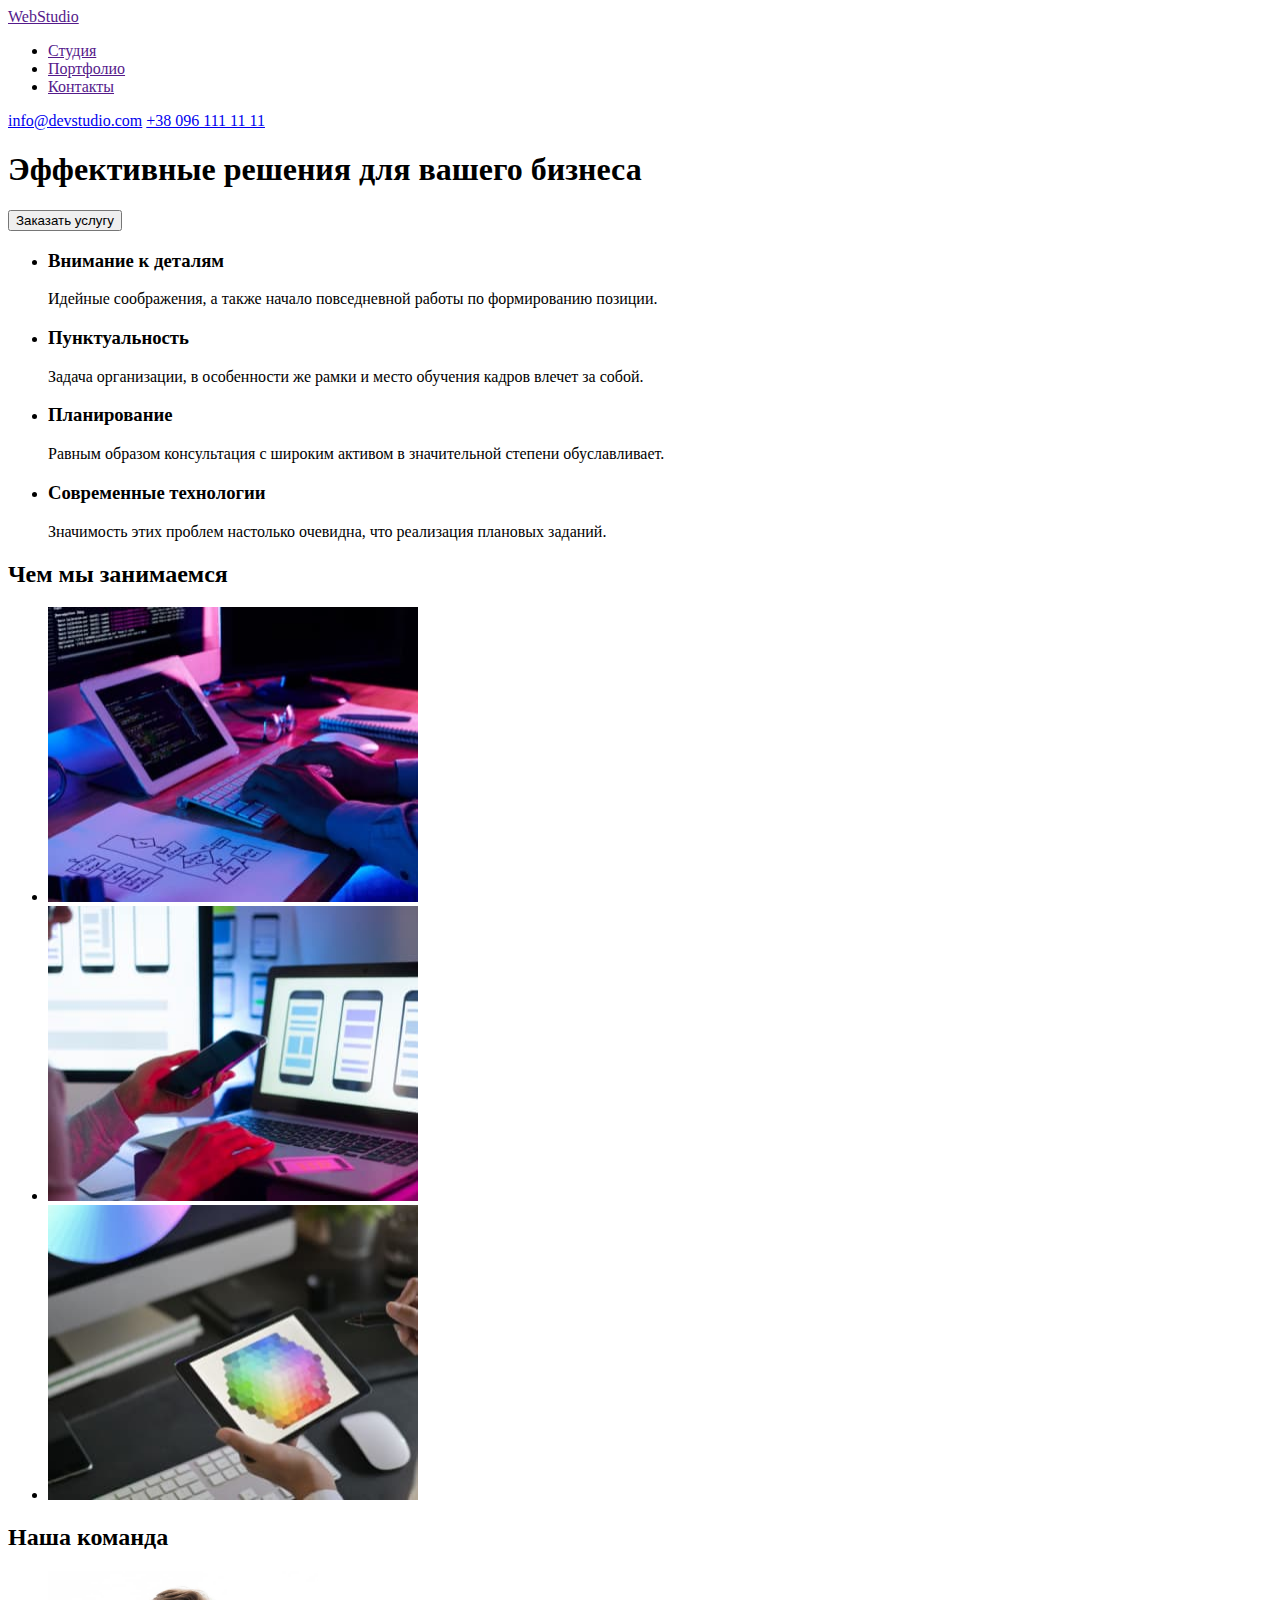
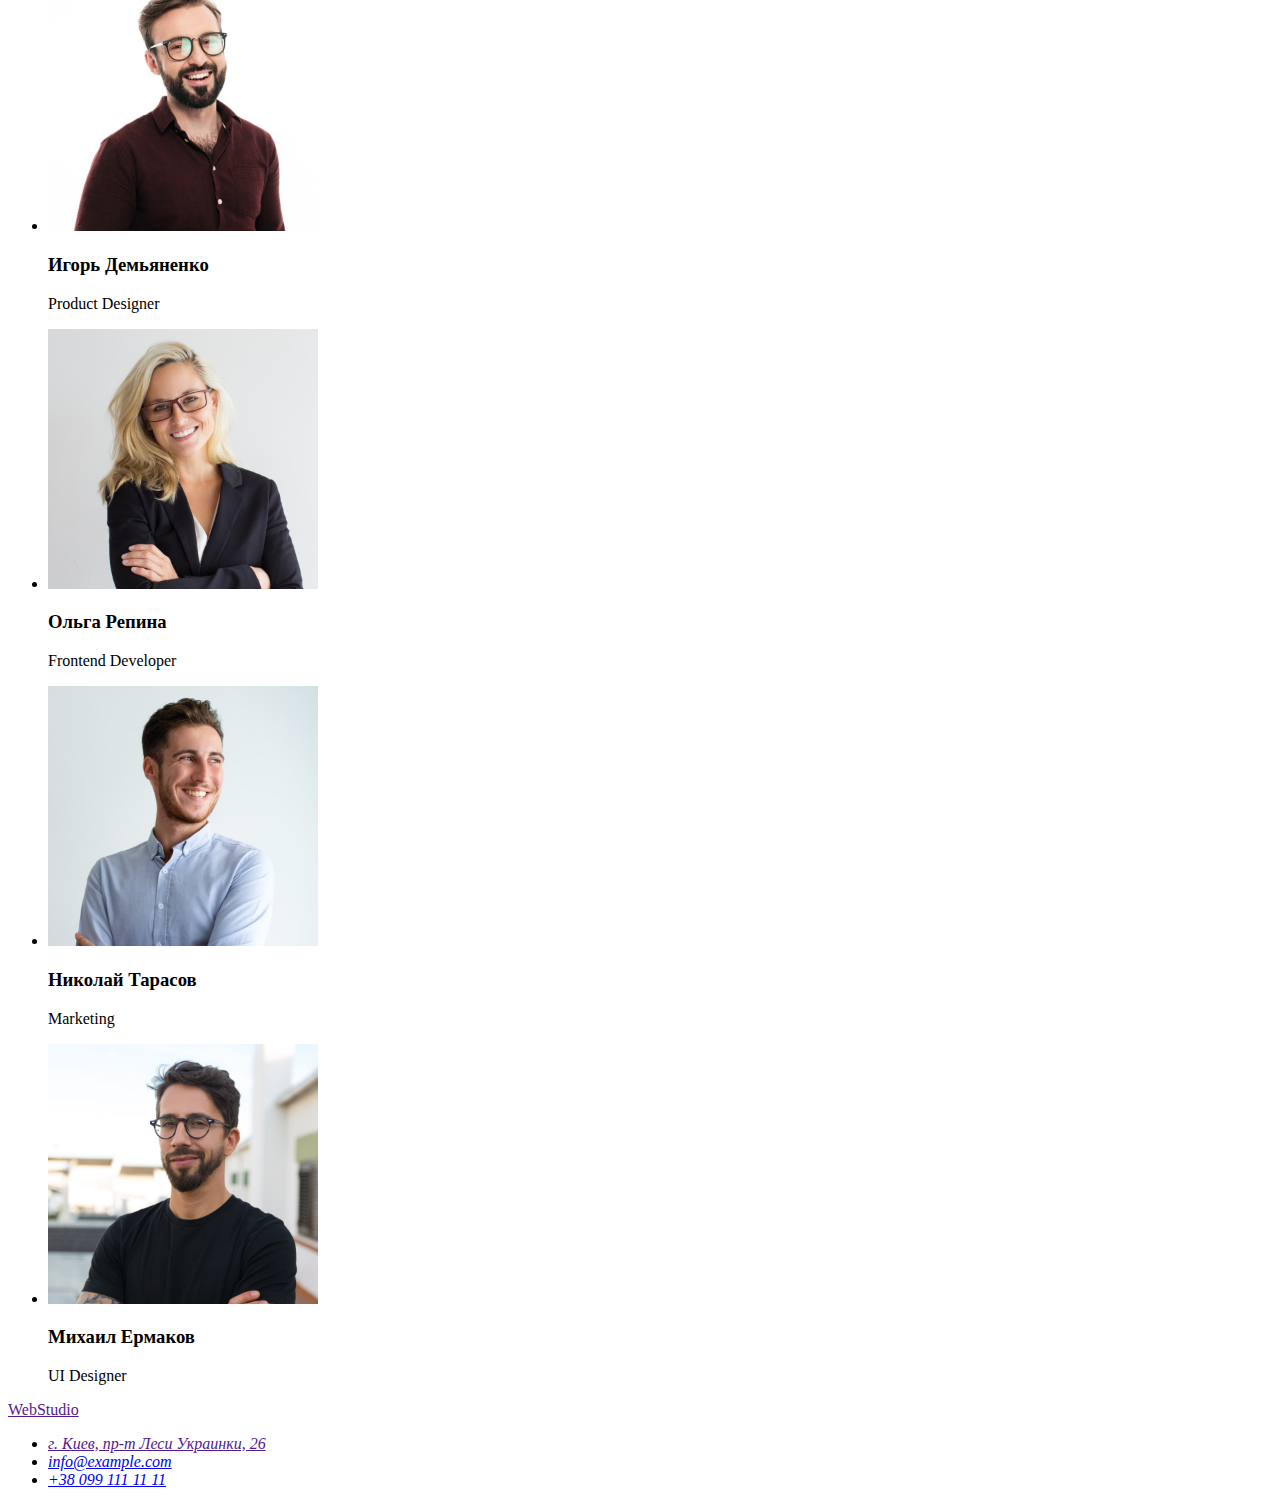
==== index.html @ 1d0b0475 "add portfolio" ====
<!DOCTYPE html>
<html lang="ru">
<head>
    <meta charset="UTF-8">
    <meta http-equiv="X-UA-Compatible" content="IE=edge">
    <meta name="viewport" content="width=device-width, initial-scale=1.0">
    <title>WebStudio</title>
</head>
<body>
    <header>
        <nav>
            <a href="" lang="en">WebStudio</a>
            <ul>
                <li><a href="">Студия</a></li>
                <li><a href="">Портфолио</a></li>
                <li><a href="">Контакты</a></li>
            </ul>
            <a href="mailto=info@devstudio.com">info@devstudio.com</a>
            <a href="tel=+380961111111">+38 096 111 11 11</a>
         </nav>
    </header>
    <main>
        <section>
            <h1>Эффективные решения для вашего бизнеса</h1>
            <button type="button">Заказать услугу</button>
         </section>
         <section>
        <ul> 
            <li>
                <h3>Внимание к деталям</h3>
                <p>Идейные соображения, а также начало повседневной работы по формированию позиции.</p>
            </li>
            <li>
                <h3>Пунктуальность</h3>
                <p>Задача организации, в особенности же рамки и место обучения кадров влечет за собой.</p>
            </li>
            <li>
                <h3>Планирование</h3>
                <p>Равным образом консультация с широким активом в значительной степени обуславливает.</p>
            </li>
            <li>
                <h3>Современные технологии</h3>
                <p>Значимость этих проблем настолько очевидна, что реализация плановых заданий.</p>
            </li>               
        </ul>
        </section>
        <section>
            <h2>Чем мы занимаемся</h2>
            <ul>
                <li>
                <img    
                    src="./images/work/box-1.jpg" 
                    alt="руки возле ноутбука"
                    width="370"
                    height="295"
                >
                </li>
                <li>
                <img    
                    src="./images/work/box-2.jpg" 
                    alt="тестирование мобильного приложения"
                    width="370"
                    height="295"
                />
                </li>
                <li>
                    <img    
                        src="./images/work/box-3.jpg" 
                        alt="цветовая гамма"
                        width="370"
                        height="295"
                    >  
                    </li>
            </ul>
        </section>
        <section>
            <h2>Наша команда</h2>
            <ul>
            <li>
                <img    
                src="./images/team/master-1.jpg" 
                alt="наш работник Игорь Демьяненко"
                width="270"
                height="260"
                >  
                <h3>Игорь Демьяненко</h3>
                <p lang="en">Product Designer</p>
            </li>
            <li>
                <img    
                src="./images/team/master-2.jpg" 
                alt="наша работница Ольга Репина"
                width="270"
                height="260"
                >
                <h3>Ольга Репина</h3>
                <p lang="en">Frontend Developer</p>
            </li>
            <li>
                <img    
                src="./images/team/master-3.jpg" 
                alt="наш работник Николай Тарасов"
                width="270"
                height="260"
                >
                <h3>Николай Тарасов</h3>
                <p lang="en">Marketing</p>
            </li>
            <li>
                <img    
                src="./images/team/master-4.jpg" 
                alt="наш работник Михаил Ермаков"
                width="270"
                height="260"
                >
                <h3>Михаил Ермаков</h3>
                <p lang="en">UI Designer</p>
            </li>
            </ul>
        </section>
    </main>
    <footer>
        <a href="" lang="en">WebStudio</a>
         <address>
            <ul>
                <li><a href="">г. Киев, пр-т Леси Украинки, 26</a></li>
                <li><a href="mailto=info@example.com">info@example.com</a></li>
                <li><a href="tel=+380991111111">+38 099 111 11 11</a></li>
            </ul>
        </address>
    </footer>
    </body>
</html>
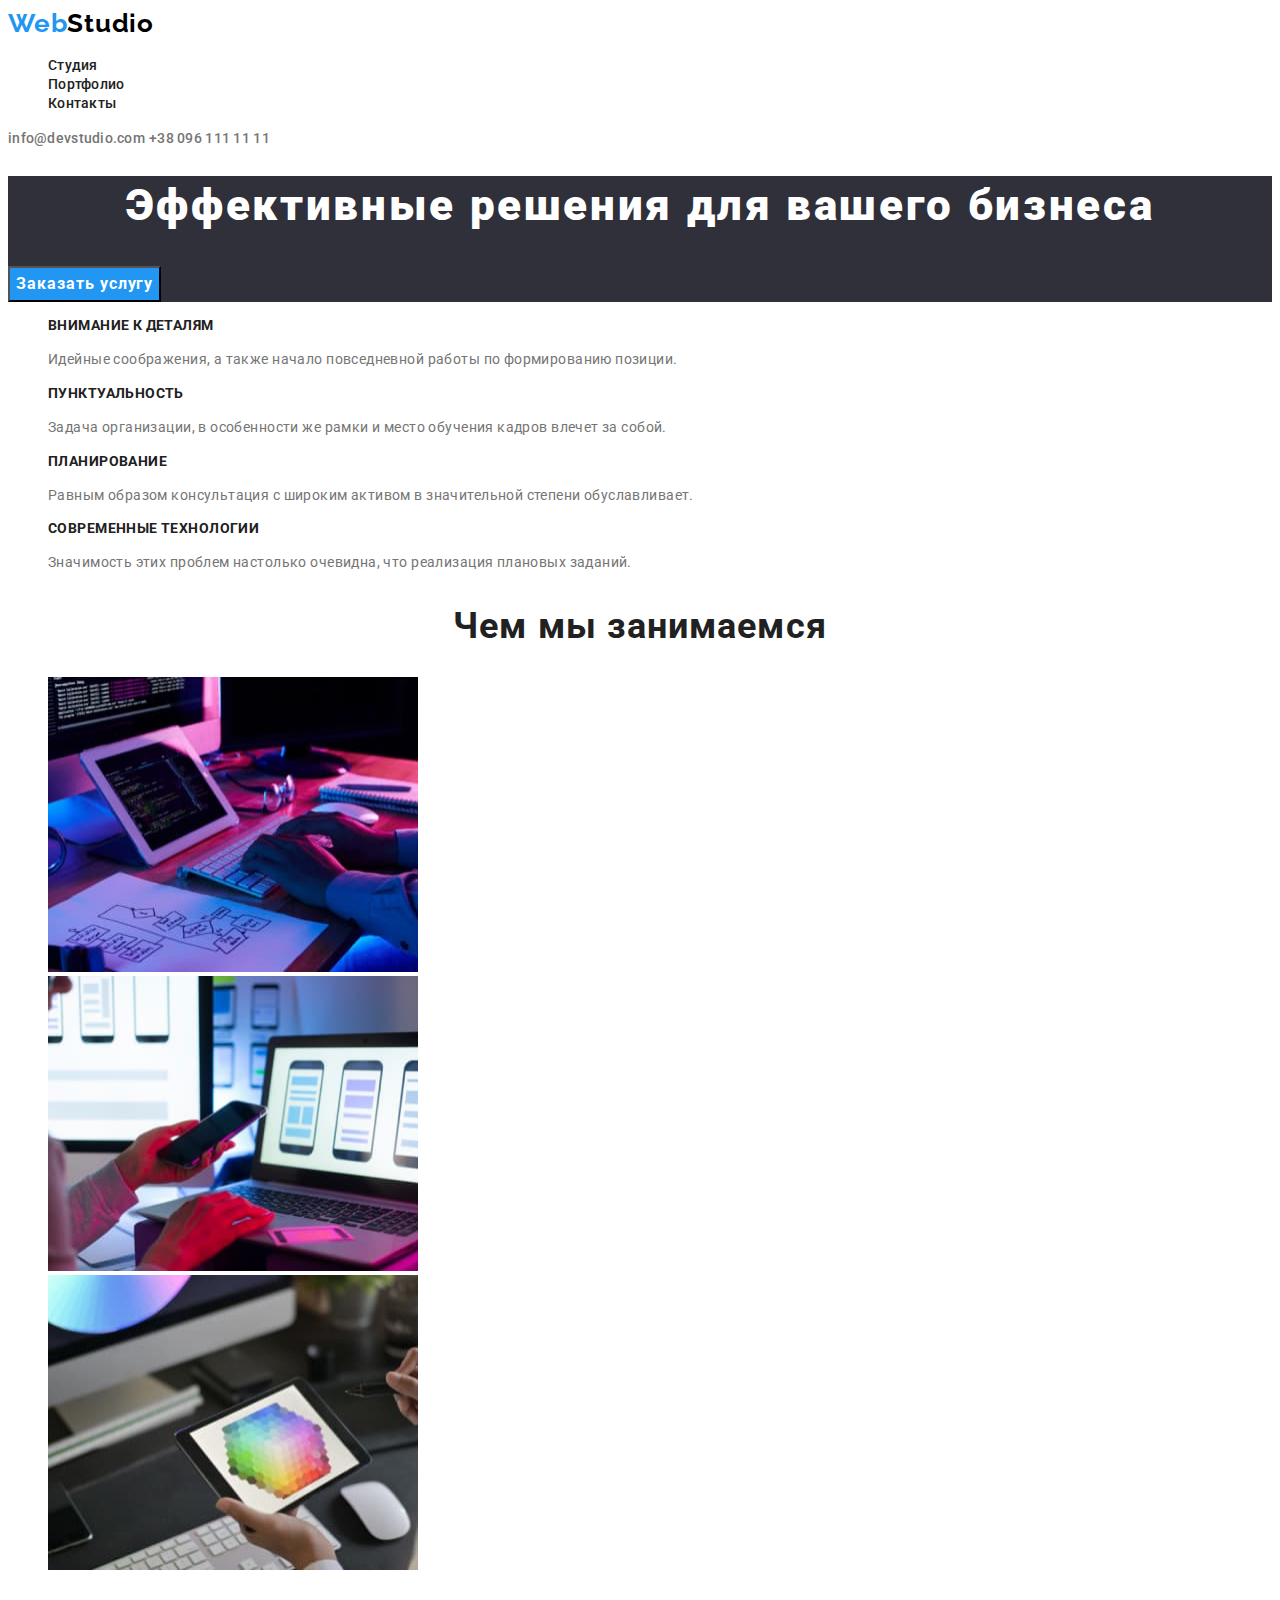
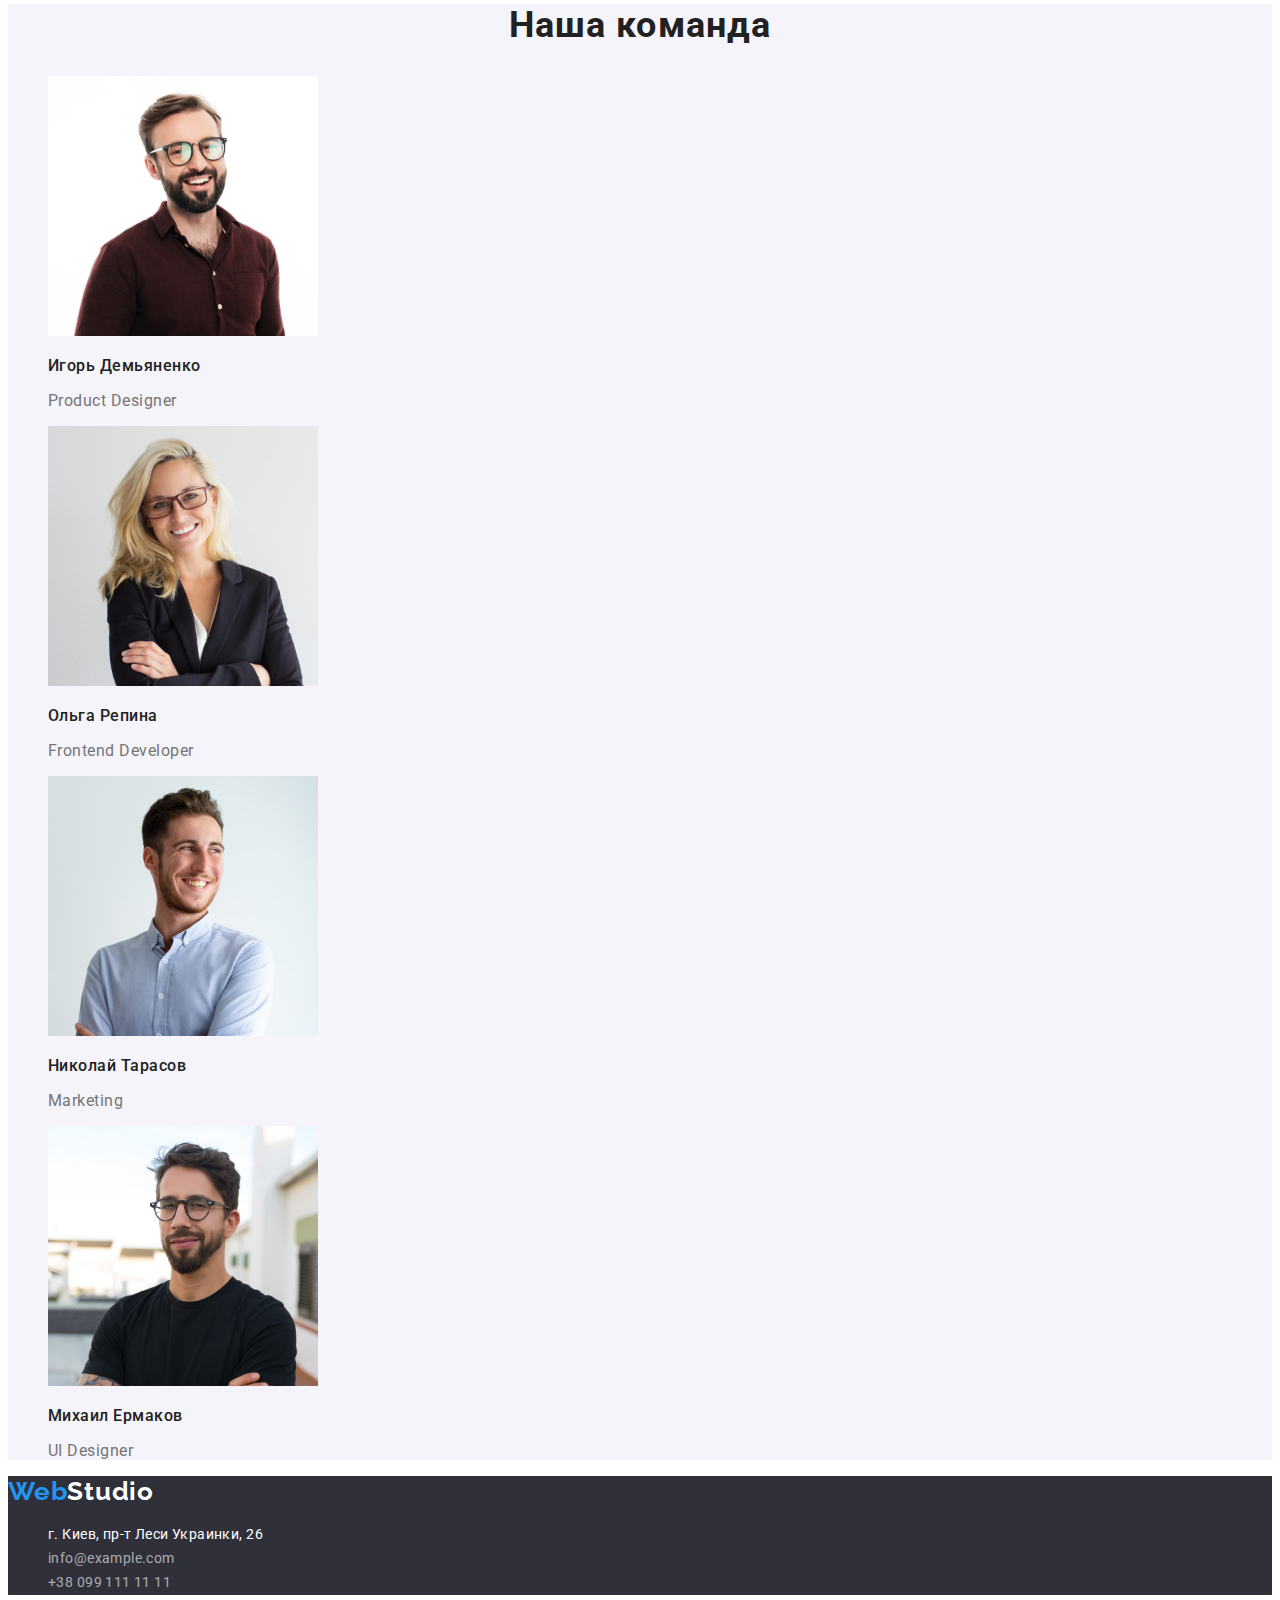
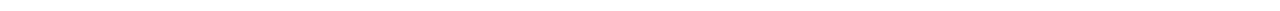
==== commit 2852c459: "add css" ====
--- a/index.html
+++ b/index.html
@@ -1,133 +1,151 @@
 <!DOCTYPE html>
 <html lang="ru">
-<head>
-    <meta charset="UTF-8">
-    <meta http-equiv="X-UA-Compatible" content="IE=edge">
-    <meta name="viewport" content="width=device-width, initial-scale=1.0">
+  <head>
+    <meta charset="UTF-8" />
+    <meta http-equiv="X-UA-Compatible" content="IE=edge" />
+    <meta name="viewport" content="width=device-width, initial-scale=1.0" />
+    <link rel="preconnect" href="https://fonts.googleapis.com" />
+    <link rel="preconnect" href="https://fonts.gstatic.com" crossorigin />
+    <link
+      href="https://fonts.googleapis.com/css2?family=Raleway:wght@700&family=Roboto:wght@400;500;700;900&display=swap"
+      rel="stylesheet"
+    />
     <title>WebStudio</title>
-</head>
-<body>
-    <header>
-        <nav>
-            <a href="" lang="en">WebStudio</a>
-            <ul>
-                <li><a href="">Студия</a></li>
-                <li><a href="">Портфолио</a></li>
-                <li><a href="">Контакты</a></li>
-            </ul>
-            <a href="mailto=info@devstudio.com">info@devstudio.com</a>
-            <a href="tel=+380961111111">+38 096 111 11 11</a>
-         </nav>
+    <link rel="stylesheet" href="./css/styles.css" />
+  </head>
+  <body>
+    <header class="header">
+      <nav class="header-nav">
+        <a href="./index.html" lang="en" class="logo"
+          ><span class="logo-web">Web</span><span class="logo-studio-header">Studio</span></a
+        >
+        <ul class="header-list list">
+          <li class="header-list-item"><a href="/" class="header-link link">Студия</a></li>
+          <li class="header-list-item">
+            <a href="/portfolio.html" class="header-link link">Портфолио</a>
+          </li>
+          <li class="header-list-item"><a href="" class="header-link link">Контакты</a></li>
+        </ul>
+        <a href="mailto=info@devstudio.com" class="header-mail link">info@devstudio.com</a>
+        <a href="tel=+380961111111" class="header-tel link">+38 096 111 11 11</a>
+      </nav>
     </header>
     <main>
-        <section>
-            <h1>Эффективные решения для вашего бизнеса</h1>
-            <button type="button">Заказать услугу</button>
-         </section>
-         <section>
-        <ul> 
-            <li>
-                <h3>Внимание к деталям</h3>
-                <p>Идейные соображения, а также начало повседневной работы по формированию позиции.</p>
-            </li>
-            <li>
-                <h3>Пунктуальность</h3>
-                <p>Задача организации, в особенности же рамки и место обучения кадров влечет за собой.</p>
-            </li>
-            <li>
-                <h3>Планирование</h3>
-                <p>Равным образом консультация с широким активом в значительной степени обуславливает.</p>
-            </li>
-            <li>
-                <h3>Современные технологии</h3>
-                <p>Значимость этих проблем настолько очевидна, что реализация плановых заданий.</p>
-            </li>               
+      <section class="hero">
+        <h1 class="hero-title">Эффективные решения для вашего бизнеса</h1>
+        <button type="button" class="hero-btn">Заказать услугу</button>
+      </section>
+      <section>
+        <h2 hidden class="about">Преимущества</h2>
+        <ul class="about-list list">
+          <li class="about-list-item">
+            <h3 class="about-list-title">Внимание к деталям</h3>
+            <p class="about-list-text">
+              Идейные соображения, а также начало повседневной работы по формированию позиции.
+            </p>
+          </li>
+          <li class="about-item">
+            <h3 class="about-list-title">Пунктуальность</h3>
+            <p class="about-list-text">
+              Задача организации, в особенности же рамки и место обучения кадров влечет за собой.
+            </p>
+          </li>
+          <li class="about-item">
+            <h3 class="about-list-title">Планирование</h3>
+            <p class="about-list-text">
+              Равным образом консультация с широким активом в значительной степени обуславливает.
+            </p>
+          </li>
+          <li class="about-item">
+            <h3 class="about-list-title">Современные технологии</h3>
+            <p class="about-list-text">
+              Значимость этих проблем настолько очевидна, что реализация плановых заданий.
+            </p>
+          </li>
         </ul>
-        </section>
-        <section>
-            <h2>Чем мы занимаемся</h2>
-            <ul>
-                <li>
-                <img    
-                    src="./images/work/box-1.jpg" 
-                    alt="руки возле ноутбука"
-                    width="370"
-                    height="295"
-                >
-                </li>
-                <li>
-                <img    
-                    src="./images/work/box-2.jpg" 
-                    alt="тестирование мобильного приложения"
-                    width="370"
-                    height="295"
-                />
-                </li>
-                <li>
-                    <img    
-                        src="./images/work/box-3.jpg" 
-                        alt="цветовая гамма"
-                        width="370"
-                        height="295"
-                    >  
-                    </li>
-            </ul>
-        </section>
-        <section>
-            <h2>Наша команда</h2>
-            <ul>
-            <li>
-                <img    
-                src="./images/team/master-1.jpg" 
-                alt="наш работник Игорь Демьяненко"
-                width="270"
-                height="260"
-                >  
-                <h3>Игорь Демьяненко</h3>
-                <p lang="en">Product Designer</p>
-            </li>
-            <li>
-                <img    
-                src="./images/team/master-2.jpg" 
-                alt="наша работница Ольга Репина"
-                width="270"
-                height="260"
-                >
-                <h3>Ольга Репина</h3>
-                <p lang="en">Frontend Developer</p>
-            </li>
-            <li>
-                <img    
-                src="./images/team/master-3.jpg" 
-                alt="наш работник Николай Тарасов"
-                width="270"
-                height="260"
-                >
-                <h3>Николай Тарасов</h3>
-                <p lang="en">Marketing</p>
-            </li>
-            <li>
-                <img    
-                src="./images/team/master-4.jpg" 
-                alt="наш работник Михаил Ермаков"
-                width="270"
-                height="260"
-                >
-                <h3>Михаил Ермаков</h3>
-                <p lang="en">UI Designer</p>
-            </li>
-            </ul>
-        </section>
+      </section>
+      <section class="work">
+        <h2 class="work-title">Чем мы занимаемся</h2>
+        <ul class="work-list list">
+          <li class="work-list-item">
+            <img src="./images/work/box-1.jpg" alt="руки возле ноутбука" width="370" height="295" />
+          </li>
+          <li class="work-list-item">
+            <img
+              src="./images/work/box-2.jpg"
+              alt="тестирование мобильного приложения"
+              width="370"
+              height="295"
+            />
+          </li>
+          <li class="work-list-item">
+            <img src="./images/work/box-3.jpg" alt="цветовая гамма" width="370" height="295" />
+          </li>
+        </ul>
+      </section>
+      <section class="team">
+        <h2 class="team-title">Наша команда</h2>
+        <ul class="team-list list">
+          <li class="team-list-item">
+            <img
+              src="./images/team/master-1.jpg"
+              alt="наш работник Игорь Демьяненко"
+              width="270"
+              height="260"
+            />
+            <h3 class="team-list-name">Игорь Демьяненко</h3>
+            <p lang="en" class="team-list-prof">Product Designer</p>
+          </li>
+          <li class="team-list-item">
+            <img
+              src="./images/team/master-2.jpg"
+              alt="наша работница Ольга Репина"
+              width="270"
+              height="260"
+            />
+            <h3 class="team-list-name">Ольга Репина</h3>
+            <p lang="en" class="team-list-prof">Frontend Developer</p>
+          </li>
+          <li class="team-list-item">
+            <img
+              src="./images/team/master-3.jpg"
+              alt="наш работник Николай Тарасов"
+              width="270"
+              height="260"
+            />
+            <h3 class="team-list-name">Николай Тарасов</h3>
+            <p lang="en" class="team-list-prof">Marketing</p>
+          </li>
+          <li class="team-list-item">
+            <img
+              src="./images/team/master-4.jpg"
+              alt="наш работник Михаил Ермаков"
+              width="270"
+              height="260"
+            />
+            <h3 class="team-list-name">Михаил Ермаков</h3>
+            <p lang="en" class="team-list-prof">UI Designer</p>
+          </li>
+        </ul>
+      </section>
     </main>
-    <footer>
-        <a href="" lang="en">WebStudio</a>
-         <address>
-            <ul>
-                <li><a href="">г. Киев, пр-т Леси Украинки, 26</a></li>
-                <li><a href="mailto=info@example.com">info@example.com</a></li>
-                <li><a href="tel=+380991111111">+38 099 111 11 11</a></li>
-            </ul>
-        </address>
+    <footer class="footer">
+      <a href="./index.html" lang="en" class="logo">
+        <span class="logo-web">Web</span><span class="logo-studio-footer">Studio</span></a
+      >
+      <address class="footer-address">
+        <ul class="footer-list list">
+          <li class="footer-list-item">
+            <a href="" class="footer-list-address link">г. Киев, пр-т Леси Украинки, 26</a>
+          </li>
+          <li class="footer-list-item">
+            <a href="mailto=info@example.com" class="footer-mail link">info@example.com</a>
+          </li>
+          <li class="footer-list-item">
+            <a href="tel=+380991111111" class="fotter-tel link">+38 099 111 11 11</a>
+          </li>
+        </ul>
+      </address>
     </footer>
-    </body>
-</html>+  </body>
+</html>
--- a/css/styles.css
+++ b/css/styles.css
@@ -0,0 +1,191 @@
+:root {
+  --link-color: #2196f3;
+  --title-color: #212121;
+  --text-color: #757575;
+  --btn-text-color: #ffffff;
+  --btn-background-color: #2196f3;
+  --footer-background: #2f303a;
+}
+
+body {
+  font-family: Roboto, serif;
+  color: var(--title-color);
+}
+
+.list {
+  list-style: none;
+}
+
+.link,
+.link:hover,
+.link:focus {
+  text-decoration: none;
+  color: var(--link-color);
+}
+
+.header-link {
+  font-weight: 500;
+  font-size: 14px;
+  line-height: 1.14;
+  letter-spacing: 0.02em;
+  color: inherit;
+}
+
+.logo {
+  font-family: 'Raleway';
+  font-style: normal;
+  font-weight: 700;
+  font-size: 26px;
+  line-height: 1.19;
+  letter-spacing: 0.03em;
+  color: #000000;
+  text-decoration: none;
+}
+.logo-web {
+  color: var(--link-color);
+}
+
+.logo-studio-header {
+  color: #000000;
+}
+
+.logo-studio-footer {
+  color: #ffffff;
+}
+
+.header-mail,
+.header-tel {
+  font-weight: 500;
+  font-size: 14px;
+  line-height: 1.14;
+  letter-spacing: 0.02em;
+  color: var(--text-color);
+}
+.hero {
+  background: #2f303a;
+}
+
+.hero-title {
+  font-weight: 900;
+  font-size: 44px;
+  line-height: 1.36;
+  text-align: center;
+  letter-spacing: 0.06em;
+  color: #ffffff;
+}
+
+.hero-btn {
+  font-family: inherit;
+  font-style: normal;
+  font-weight: 700;
+  font-size: 16px;
+  line-height: 1.88;
+  display: flex;
+  align-items: center;
+  text-align: center;
+  letter-spacing: 0.06em;
+  color: var(--btn-text-color);
+  background: var(--btn-background-color);
+  cursor: pointer;
+}
+
+.about-list-title {
+  font-weight: 700;
+  font-size: 14px;
+  line-height: 1.14;
+  letter-spacing: 0.03em;
+  text-transform: uppercase;
+  color: inherit;
+}
+
+.about-list-text {
+  font-size: 14px;
+  line-height: 1.71;
+  letter-spacing: 0.03em;
+  color: var(--text-color);
+}
+
+.work-title,
+.team-title {
+  font-weight: 700;
+  font-size: 36px;
+  line-height: 1.17;
+  text-align: center;
+  letter-spacing: 0.03em;
+  color: inherit;
+}
+.team {
+  background: #f5f4fa;
+}
+.team-list-name {
+  font-weight: 500;
+  font-size: 16px;
+  line-height: 1.19;
+  letter-spacing: 0.03em;
+  color: inherit;
+}
+
+.team-list-prof {
+  font-size: 16px;
+  line-height: 1.19;
+  letter-spacing: 0.03em;
+  color: var(--text-color);
+}
+
+.footer {
+  background: var(--footer-background);
+}
+
+.footer-list-address {
+  font-family: inherit;
+  font-style: normal;
+  font-size: 14px;
+  line-height: 1.71;
+  letter-spacing: 0.03em;
+  color: #ffffff;
+}
+
+.footer-mail,
+.fotter-tel {
+  font-family: inherit;
+  font-style: normal;
+  font-size: 14px;
+  line-height: 1.71;
+  letter-spacing: 0.03em;
+  color: rgba(255, 255, 255, 0.6);
+}
+
+/* PORTFOLIO */
+
+.portfolio-btn-item {
+  font-family: inherit;
+  font-style: normal;
+  font-weight: 500;
+  font-size: 16px;
+  line-height: 1.63;
+  text-align: center;
+  letter-spacing: 0.03em;
+  color: #212121;
+  cursor: pointer;
+}
+
+.portfolio-btn-item:hover,
+.portfolio-btn-item:focus {
+  background: var(--btn-background-color);
+  color: var(--btn-text-color);
+}
+
+.portfolio-list-title {
+  font-weight: 700;
+  font-size: 18px;
+  line-height: 2;
+  letter-spacing: 0.06em;
+  color: inherit;
+}
+
+.portfolio-list-text {
+  font-size: 16px;
+  line-height: 1.88;
+  letter-spacing: 0.03em;
+  color: var(--text-color);
+}
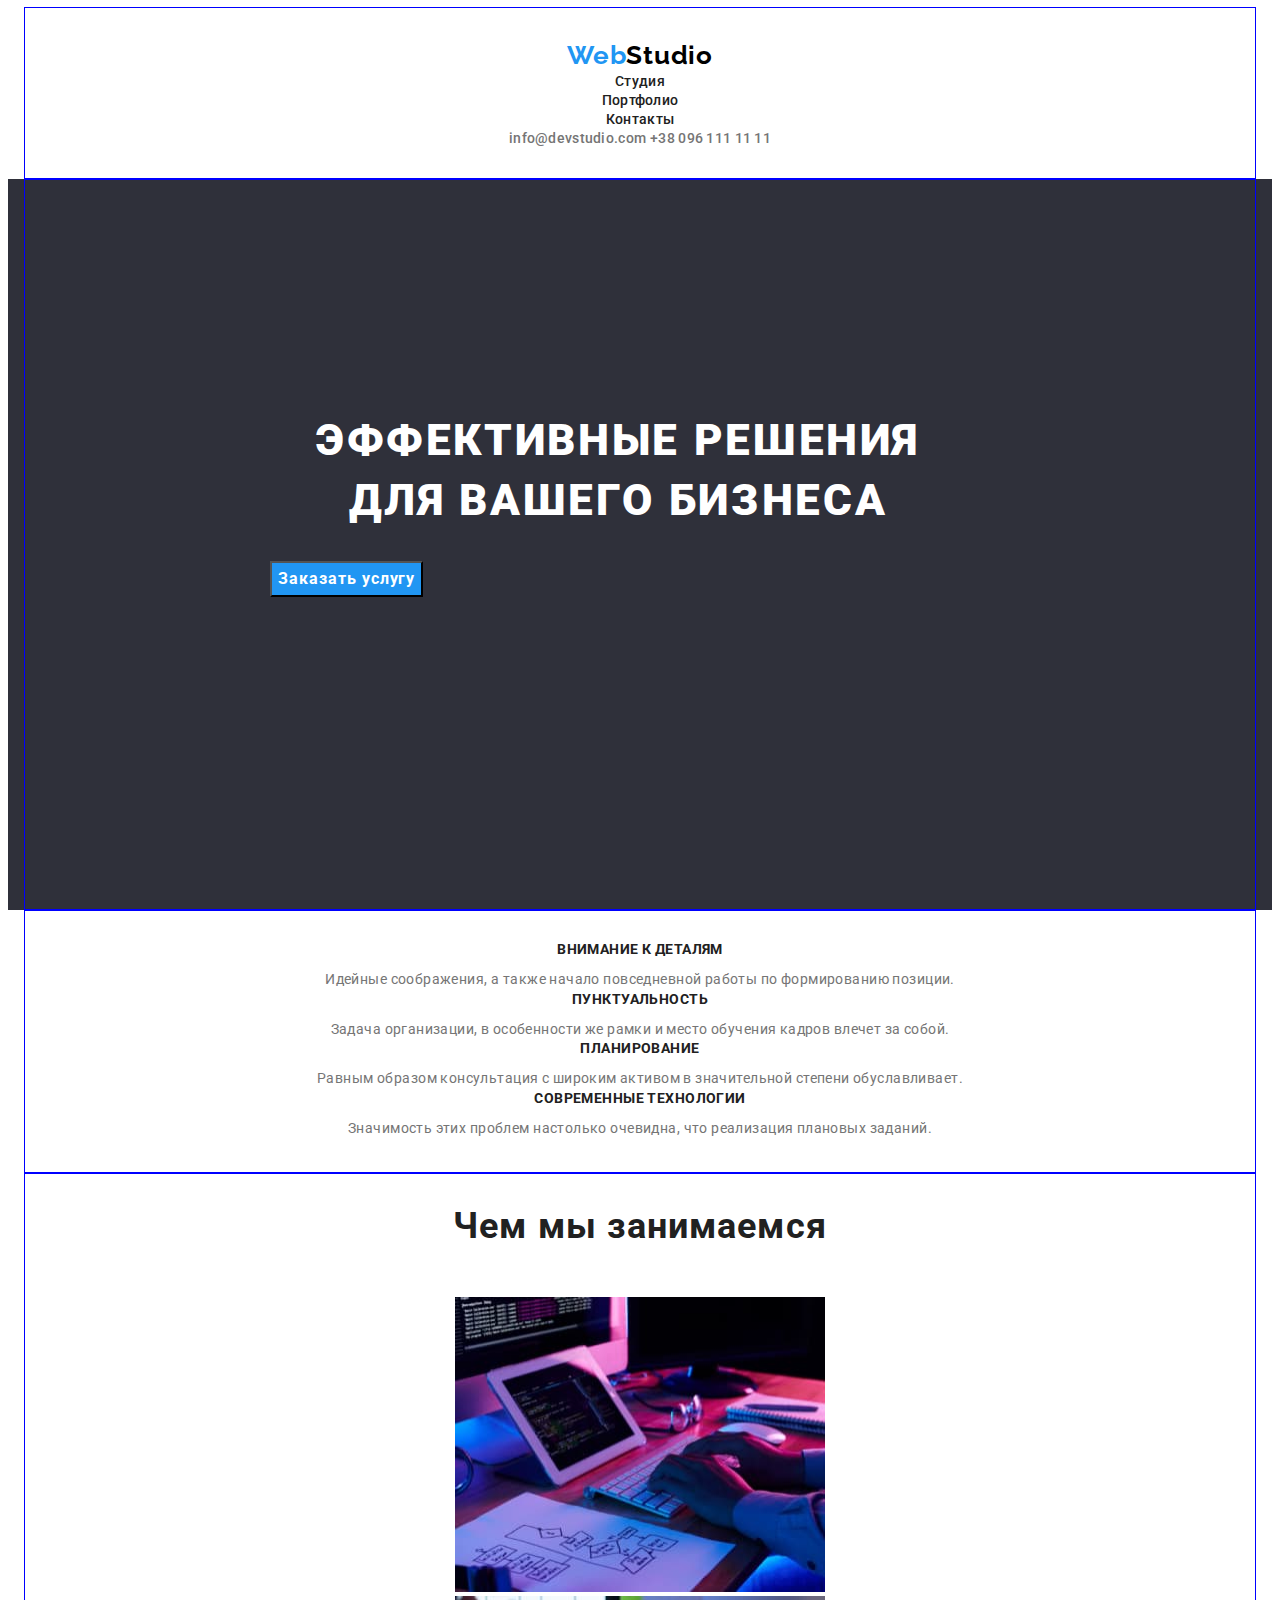
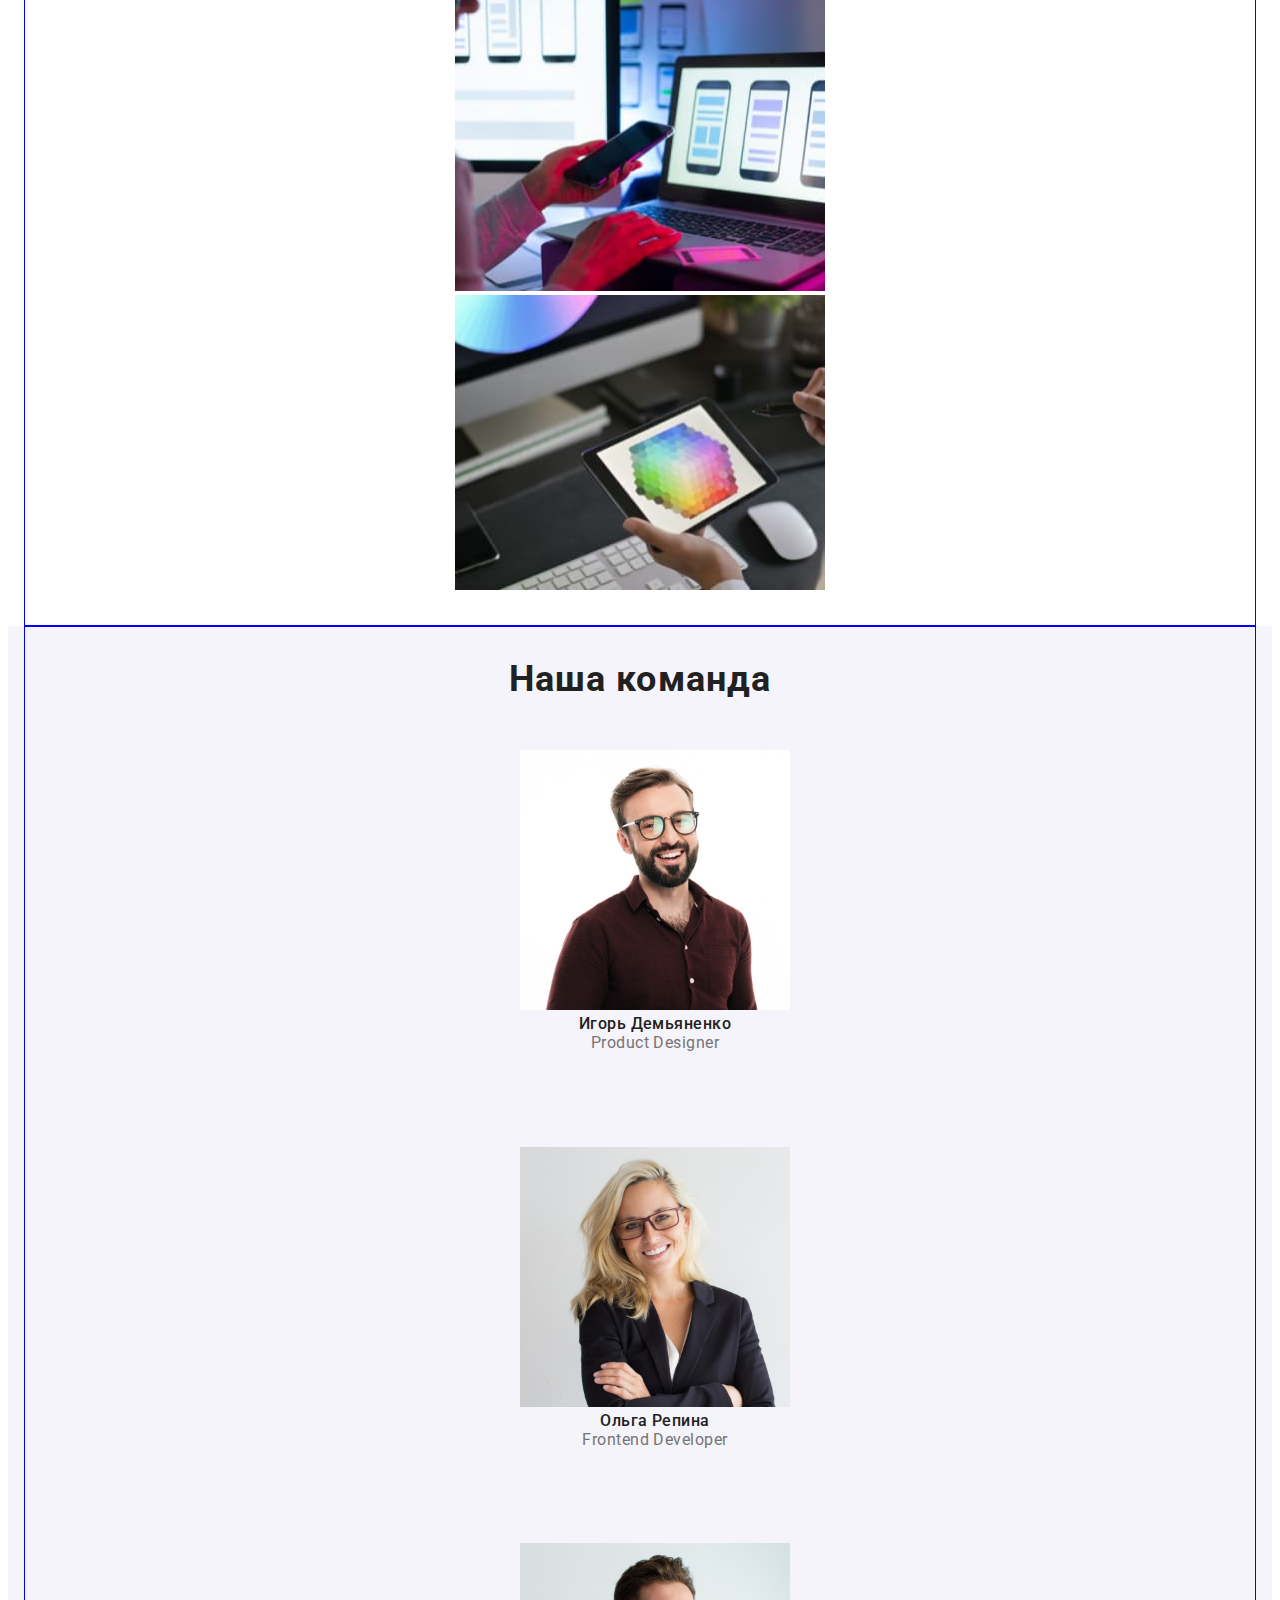
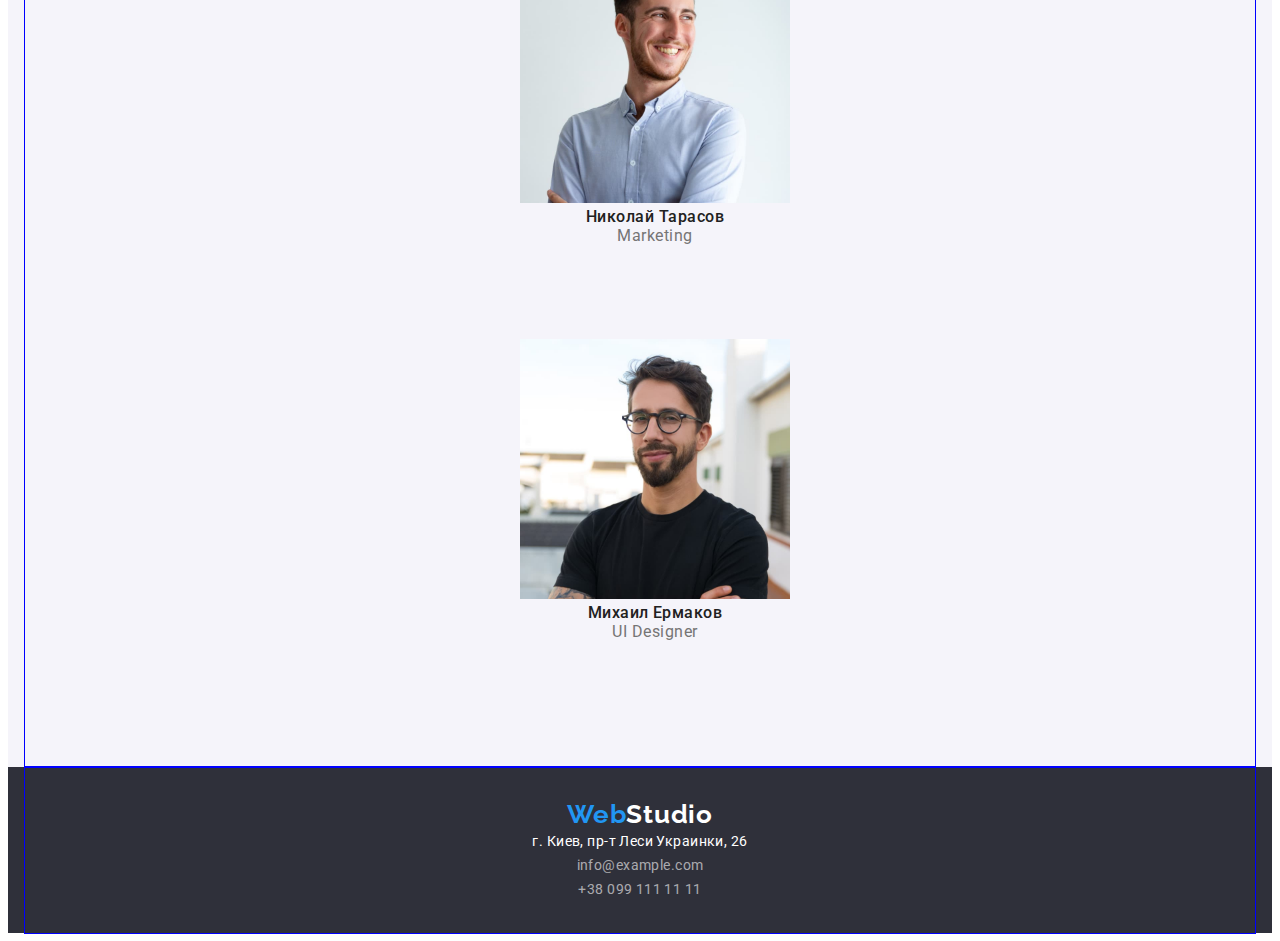
==== commit b2d96aaf: "add margin and padding" ====
--- a/index.html
+++ b/index.html
@@ -10,142 +10,170 @@
       href="https://fonts.googleapis.com/css2?family=Raleway:wght@700&family=Roboto:wght@400;500;700;900&display=swap"
       rel="stylesheet"
     />
+    <link
+      rel="stylesheet"
+      href="https://cdnjs.cloudflare.com/ajax/libs/modern-normalize/1.1.0/modern-normalize.min.css"
+      integrity="sha512-wpPYUAdjBVSE4KJnH1VR1HeZfpl1ub8YT/NKx4PuQ5NmX2tKuGu6U/JRp5y+Y8XG2tV+wKQpNHVUX03MfMFn9Q=="
+      crossorigin="anonymous"
+      referrerpolicy="no-referrer"
+    />
     <title>WebStudio</title>
     <link rel="stylesheet" href="./css/styles.css" />
   </head>
   <body>
     <header class="header">
-      <nav class="header-nav">
-        <a href="./index.html" lang="en" class="logo"
-          ><span class="logo-web">Web</span><span class="logo-studio-header">Studio</span></a
-        >
-        <ul class="header-list list">
-          <li class="header-list-item"><a href="/" class="header-link link">Студия</a></li>
-          <li class="header-list-item">
-            <a href="/portfolio.html" class="header-link link">Портфолио</a>
-          </li>
-          <li class="header-list-item"><a href="" class="header-link link">Контакты</a></li>
-        </ul>
-        <a href="mailto=info@devstudio.com" class="header-mail link">info@devstudio.com</a>
-        <a href="tel=+380961111111" class="header-tel link">+38 096 111 11 11</a>
-      </nav>
+      <div class="conteiner">
+        <nav class="header-nav">
+          <a href="./index.html" lang="en" class="logo"
+            ><span class="logo-web">Web</span><span class="logo-studio-header">Studio</span></a
+          >
+          <ul class="header-list list">
+            <li class="header-list-item">
+              <a href="./index.html" class="header-link link">Студия</a>
+            </li>
+            <li class="header-list-item">
+              <a href="./portfolio.html" class="header-link link">Портфолио</a>
+            </li>
+            <li class="header-list-item"><a href="" class="header-link link">Контакты</a></li>
+          </ul>
+          <a href="mailto=info@devstudio.com" class="header-mail link">info@devstudio.com</a>
+          <a href="tel=+380961111111" class="header-tel link">+38 096 111 11 11</a>
+        </nav>
+      </div>
     </header>
     <main>
       <section class="hero">
-        <h1 class="hero-title">Эффективные решения для вашего бизнеса</h1>
-        <button type="button" class="hero-btn">Заказать услугу</button>
+        <div class="conteiner">
+          <div class="hero-content">
+            <h1 class="hero-title">Эффективные решения для вашего бизнеса</h1>
+            <button type="button" class="hero-btn">Заказать услугу</button>
+          </div>
+        </div>
       </section>
-      <section>
-        <h2 hidden class="about">Преимущества</h2>
-        <ul class="about-list list">
-          <li class="about-list-item">
-            <h3 class="about-list-title">Внимание к деталям</h3>
-            <p class="about-list-text">
-              Идейные соображения, а также начало повседневной работы по формированию позиции.
-            </p>
-          </li>
-          <li class="about-item">
-            <h3 class="about-list-title">Пунктуальность</h3>
-            <p class="about-list-text">
-              Задача организации, в особенности же рамки и место обучения кадров влечет за собой.
-            </p>
-          </li>
-          <li class="about-item">
-            <h3 class="about-list-title">Планирование</h3>
-            <p class="about-list-text">
-              Равным образом консультация с широким активом в значительной степени обуславливает.
-            </p>
-          </li>
-          <li class="about-item">
-            <h3 class="about-list-title">Современные технологии</h3>
-            <p class="about-list-text">
-              Значимость этих проблем настолько очевидна, что реализация плановых заданий.
-            </p>
-          </li>
-        </ul>
+      <section class="about">
+        <div class="conteiner">
+          <h2 hidden class="about-top">Преимущества</h2>
+          <ul class="about-list list">
+            <li class="about-list-item">
+              <h3 class="about-list-title">Внимание к деталям</h3>
+              <p class="about-list-text">
+                Идейные соображения, а также начало повседневной работы по формированию позиции.
+              </p>
+            </li>
+            <li class="about-item">
+              <h3 class="about-list-title">Пунктуальность</h3>
+              <p class="about-list-text">
+                Задача организации, в особенности же рамки и место обучения кадров влечет за собой.
+              </p>
+            </li>
+            <li class="about-item">
+              <h3 class="about-list-title">Планирование</h3>
+              <p class="about-list-text">
+                Равным образом консультация с широким активом в значительной степени обуславливает.
+              </p>
+            </li>
+            <li class="about-item">
+              <h3 class="about-list-title">Современные технологии</h3>
+              <p class="about-list-text">
+                Значимость этих проблем настолько очевидна, что реализация плановых заданий.
+              </p>
+            </li>
+          </ul>
+        </div>
       </section>
       <section class="work">
-        <h2 class="work-title">Чем мы занимаемся</h2>
-        <ul class="work-list list">
-          <li class="work-list-item">
-            <img src="./images/work/box-1.jpg" alt="руки возле ноутбука" width="370" height="295" />
-          </li>
-          <li class="work-list-item">
-            <img
-              src="./images/work/box-2.jpg"
-              alt="тестирование мобильного приложения"
-              width="370"
-              height="295"
-            />
-          </li>
-          <li class="work-list-item">
-            <img src="./images/work/box-3.jpg" alt="цветовая гамма" width="370" height="295" />
-          </li>
-        </ul>
+        <div class="conteiner">
+          <h2 class="work-title">Чем мы занимаемся</h2>
+          <ul class="work-list list">
+            <li class="work-list-item">
+              <img
+                src="./images/work/box-1.jpg"
+                alt="руки возле ноутбука"
+                width="370"
+                height="295"
+              />
+            </li>
+            <li class="work-list-item">
+              <img
+                src="./images/work/box-2.jpg"
+                alt="тестирование мобильного приложения"
+                width="370"
+                height="295"
+              />
+            </li>
+            <li class="work-list-item">
+              <img src="./images/work/box-3.jpg" alt="цветовая гамма" width="370" height="295" />
+            </li>
+          </ul>
+        </div>
       </section>
       <section class="team">
-        <h2 class="team-title">Наша команда</h2>
-        <ul class="team-list list">
-          <li class="team-list-item">
-            <img
-              src="./images/team/master-1.jpg"
-              alt="наш работник Игорь Демьяненко"
-              width="270"
-              height="260"
-            />
-            <h3 class="team-list-name">Игорь Демьяненко</h3>
-            <p lang="en" class="team-list-prof">Product Designer</p>
-          </li>
-          <li class="team-list-item">
-            <img
-              src="./images/team/master-2.jpg"
-              alt="наша работница Ольга Репина"
-              width="270"
-              height="260"
-            />
-            <h3 class="team-list-name">Ольга Репина</h3>
-            <p lang="en" class="team-list-prof">Frontend Developer</p>
-          </li>
-          <li class="team-list-item">
-            <img
-              src="./images/team/master-3.jpg"
-              alt="наш работник Николай Тарасов"
-              width="270"
-              height="260"
-            />
-            <h3 class="team-list-name">Николай Тарасов</h3>
-            <p lang="en" class="team-list-prof">Marketing</p>
-          </li>
-          <li class="team-list-item">
-            <img
-              src="./images/team/master-4.jpg"
-              alt="наш работник Михаил Ермаков"
-              width="270"
-              height="260"
-            />
-            <h3 class="team-list-name">Михаил Ермаков</h3>
-            <p lang="en" class="team-list-prof">UI Designer</p>
-          </li>
-        </ul>
+        <div class="conteiner">
+          <h2 class="team-title">Наша команда</h2>
+          <ul class="team-list list">
+            <li class="team-list-item">
+              <img
+                src="./images/team/master-1.jpg"
+                alt="наш работник Игорь Демьяненко"
+                width="270"
+                height="260"
+              />
+              <h3 class="team-list-name">Игорь Демьяненко</h3>
+              <p lang="en" class="team-list-prof">Product Designer</p>
+            </li>
+            <li class="team-list-item">
+              <img
+                src="./images/team/master-2.jpg"
+                alt="наша работница Ольга Репина"
+                width="270"
+                height="260"
+              />
+              <h3 class="team-list-name">Ольга Репина</h3>
+              <p lang="en" class="team-list-prof">Frontend Developer</p>
+            </li>
+            <li class="team-list-item">
+              <img
+                src="./images/team/master-3.jpg"
+                alt="наш работник Николай Тарасов"
+                width="270"
+                height="260"
+              />
+              <h3 class="team-list-name">Николай Тарасов</h3>
+              <p lang="en" class="team-list-prof">Marketing</p>
+            </li>
+            <li class="team-list-item">
+              <img
+                src="./images/team/master-4.jpg"
+                alt="наш работник Михаил Ермаков"
+                width="270"
+                height="260"
+              />
+              <h3 class="team-list-name">Михаил Ермаков</h3>
+              <p lang="en" class="team-list-prof">UI Designer</p>
+            </li>
+          </ul>
+        </div>
       </section>
     </main>
     <footer class="footer">
-      <a href="./index.html" lang="en" class="logo">
-        <span class="logo-web">Web</span><span class="logo-studio-footer">Studio</span></a
-      >
-      <address class="footer-address">
-        <ul class="footer-list list">
-          <li class="footer-list-item">
-            <a href="" class="footer-list-address link">г. Киев, пр-т Леси Украинки, 26</a>
-          </li>
-          <li class="footer-list-item">
-            <a href="mailto=info@example.com" class="footer-mail link">info@example.com</a>
-          </li>
-          <li class="footer-list-item">
-            <a href="tel=+380991111111" class="fotter-tel link">+38 099 111 11 11</a>
-          </li>
-        </ul>
-      </address>
+      <div class="conteiner">
+        <a href="./index.html" lang="en" class="logo">
+          <span class="logo-web">Web</span><span class="logo-studio-footer">Studio</span></a
+        >
+        <address class="footer-address">
+          <ul class="footer-list list">
+            <li class="footer-list-item">
+              <a href="" class="footer-list-address link">г. Киев, пр-т Леси Украинки, 26</a>
+            </li>
+            <li class="footer-list-item">
+              <a href="mailto=info@example.com" class="footer-mail link">info@example.com</a>
+            </li>
+            <li class="footer-list-item">
+              <a href="tel=+380991111111" class="fotter-tel link">+38 099 111 11 11</a>
+            </li>
+          </ul>
+        </address>
+      </div>
     </footer>
   </body>
 </html>
--- a/css/styles.css
+++ b/css/styles.css
@@ -7,13 +7,34 @@
   --footer-background: #2f303a;
 }
 
+html {
+  box-sizing: border-box;
+}
+
+* *::before,
+*::after {
+  box-sizing: inherit;
+}
+
+p,
+h1,
+h2,
+h3,
+h4,
+h5,
+h6 {
+  margin: 0;
+}
+
+ul {
+  margin: 0;
+  list-style: none;
+  padding-left: 0;
+}
+
 body {
   font-family: Roboto, serif;
   color: var(--title-color);
-}
-
-.list {
-  list-style: none;
 }
 
 .link,
@@ -23,6 +44,21 @@
   color: var(--link-color);
 }
 
+.conteiner {
+  width: 1200px;
+  padding: 0 15px;
+  margin: 0 auto;
+  text-align: center;
+  outline: 1px solid blue;
+  padding-top: 32px;
+  padding-bottom: 32px;
+}
+
+.header {
+  /* padding-top: 32px; */
+  /* padding-bottom: 32px; */
+}
+
 .header-link {
   font-weight: 500;
   font-size: 14px;
@@ -65,16 +101,23 @@
   background: #2f303a;
 }
 
+.hero-content {
+  padding: 200px 230px 281px 230px;
+}
 .hero-title {
   font-weight: 900;
   font-size: 44px;
   line-height: 1.36;
-  text-align: center;
   letter-spacing: 0.06em;
+  text-transform: uppercase;
   color: #ffffff;
+  max-width: 696px;
+  margin-bottom: 30px;
+  text-align: center;
 }
 
 .hero-btn {
+  display: block;
   font-family: inherit;
   font-style: normal;
   font-weight: 700;
@@ -87,6 +130,15 @@
   color: var(--btn-text-color);
   background: var(--btn-background-color);
   cursor: pointer;
+  margin-top: 30px;
+}
+
+.hero-btn:hover {
+  background: #188ce8;
+}
+
+.about {
+  padding: 94px auto;
 }
 
 .about-list-title {
@@ -96,6 +148,7 @@
   letter-spacing: 0.03em;
   text-transform: uppercase;
   color: inherit;
+  margin-bottom: 10px;
 }
 
 .about-list-text {
@@ -113,9 +166,18 @@
   text-align: center;
   letter-spacing: 0.03em;
   color: inherit;
+  margin-bottom: 50px;
 }
 .team {
   background: #f5f4fa;
+}
+.team-title {
+  padding: 94px auto;
+}
+
+.team-list-item {
+  margin-left: 30px;
+  margin-bottom: 94px;
 }
 .team-list-name {
   font-weight: 500;
